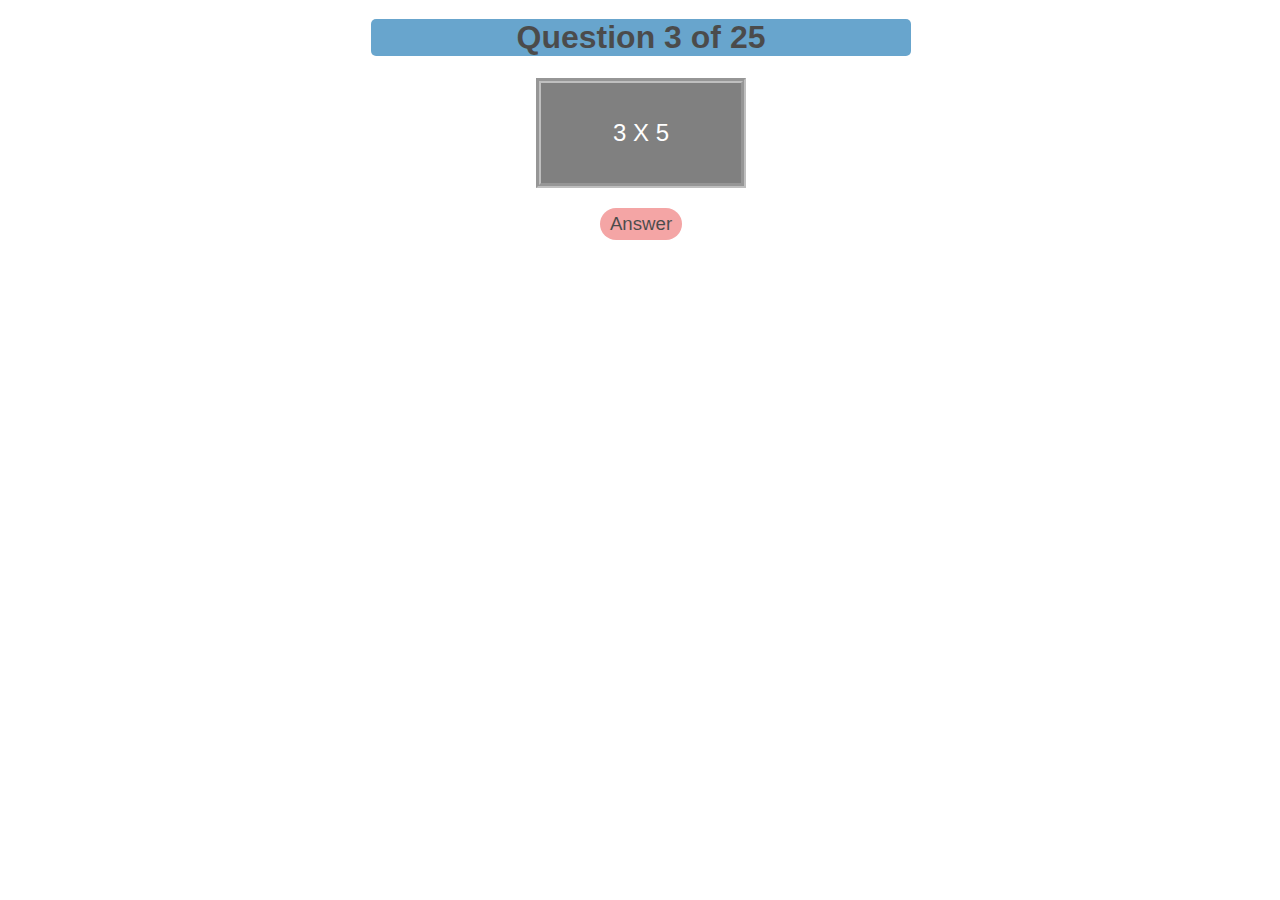
==== pages/answer.html @ 918e510f "Lots" ====
<!DOCTYPE html>
<html>
  <head>
    <meta charset="utf-8">
    <meta name="viewport" content="width=device-width">
    <title>Page Title</title>
    <link href="../style.css" rel="stylesheet" type="text/css" />
    <style>
    .container {
      background-image: url("https://data.whicdn.com/images/256750028/original.gif");
      width:540px;
    }
    .standard {
      width:540px;
    }
    #specialbox {
    vertical-align: middle;
    margin-bottom:20px;
    }
    #specialbox p {
      vertical-align:middle;
      font-size:18pt;
    }
    </style>
  </head>
  <body>
    <script src="../script.js"></script>
    <script src="../scripts/setup.js"></script>
    <div class = "container">
      <div class="standard">
        <h1>Question 3 of 25</h1>
        <div id="specialbox">
          <p id = "factors">3 X 5</p>
          </div>
        <button onclick="submitAnswer()">Answer</button>
      </div>
    </div>
  </body>
</html>
---- style.css ----
body {
  font-family:'Lucida Sans', 'Lucida Sans Regular', 'Lucida Grande', 'Lucida Sans Unicode', Geneva, Verdana, sans-serif; 
}

.container {
  background-image: url("https://i.pinimg.com/originals/aa/e0/a0/aae0a0446497e11392e8596b46908e36.gif");
  width:500px;
  text-align:center;
  background-repeat:no-repeat;
  margin:0 auto;
}
  
.standard {
  width:500px;
  height:341px;
  text-align:center;
  padding:10px;
  background-color:#fff;
  opacity: 0.7;
  margin:20px auto;
  margin-left:-9px;
  margin-top:-20px;
}

#stats {
  padding:10px;
  vertical-align: center;
  background-color:#000;
  opacity: 0.7;
  color:white;
  width:100px;
  min-height:20px;
  text-align:center;
  display:table;
  border:5px groove gray;
  margin:0 auto;
}

#stats p {
      display:table-cell;
      vertical-align:middle;
      height:1em;
    }

.standard h1 {
  background-color:#2980b9;
  border-radius: 5px;
}

.standard button {
  background-color:lightcoral;
  border-radius: 25px;
  padding:5px 10px;
  border:#fff;
  font-size:14pt;
}

.standard button:hover {
  background-color:crimson;
  color:white;
}

ol {
  width:200px;
  margin:0 auto;
  padding:10px 10px 25px 50px;
  text-align:left;
}

#specialbox {
  vertical-align: baseline;
  background-color:#000;
  opacity: 0.7;
  color:white;
  width:200px;
  height:100px;
  text-align:center;
  display:table;
  border:5px groove gray;
  margin:0 auto;
}

#specialbox p {
  display:table-cell;
  vertical-align:middle;
  height:1em;
}
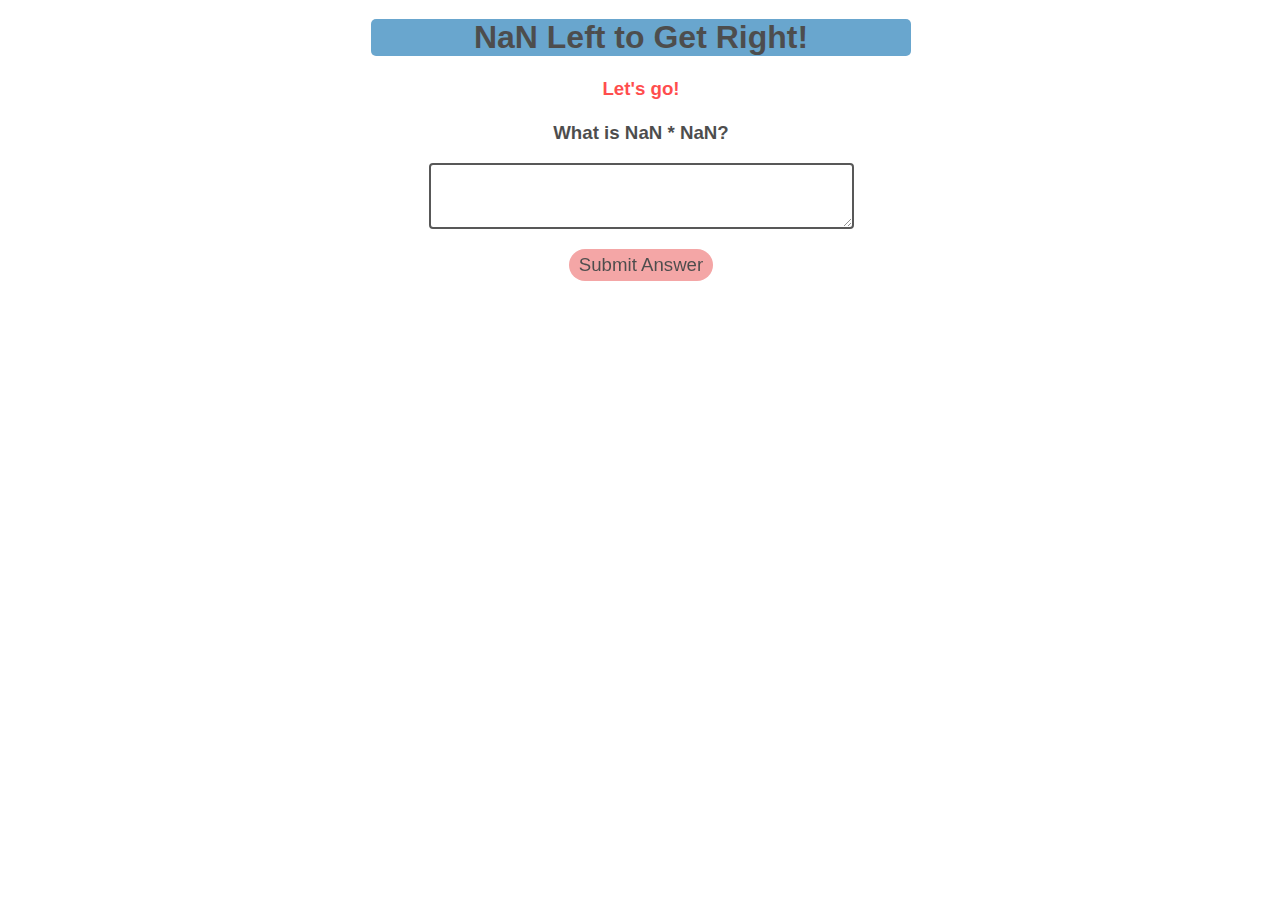
==== commit 69501ada: "Pagified Custom" ====
--- a/pages/answer.html
+++ b/pages/answer.html
@@ -6,6 +6,27 @@
     <title>Page Title</title>
     <link href="../style.css" rel="stylesheet" type="text/css" />
     <style>
+    #inputBox {
+      background-color:white;
+      border:2px solid black;
+      height:42px!important;
+      margin:0 auto;
+      padding:10px;
+      font-size:24pt;
+      color:black;
+      text-align:center;
+      display:block;
+      z-index:1000;
+      valign:middle;
+    }  
+    button {
+      display:block;
+      margin:20px auto;
+    }
+    .feedback {
+      color:red;
+      
+    }
     .container {
       background-image: url("https://data.whicdn.com/images/256750028/original.gif");
       width:540px;
@@ -23,17 +44,15 @@
     }
     </style>
   </head>
-  <body>
-    <script src="../script.js"></script>
-    <script src="../scripts/setup.js"></script>
+  <body onload = "firstQuestion()">
     <div class = "container">
       <div class="standard">
-        <h1>Question 3 of 25</h1>
-        <div id="specialbox">
-          <p id = "factors">3 X 5</p>
-          </div>
-        <button onclick="submitAnswer()">Answer</button>
+        <h1 id="questionHeader">Waiting for Question</h1>
+        <h3 id="nextQuestion">Next Question Here</h3>
+        <textarea id="inputBox"></textarea> 
+        <button onclick = "checkAnswer()">Submit Answer</button></a>
       </div>
     </div>
+    <script src="../scripts/loops.js"></script>
   </body>
 </html>--- a/style.css
+++ b/style.css
@@ -1,7 +1,22 @@
 body {
   font-family:'Lucida Sans', 'Lucida Sans Regular', 'Lucida Grande', 'Lucida Sans Unicode', Geneva, Verdana, sans-serif; 
 }
+#credits {
+  text-align:center;
+  height:10px;
+  z-index: 100;
+}
 
+#credits p {
+  font-size:8px;
+  font-style: italic;
+}
+#audio {
+  margin:0 auto;
+  text-align:center;
+  height:30px;
+  margin-bottom:10px;
+}
 .container {
   background-image: url("https://i.pinimg.com/originals/aa/e0/a0/aae0a0446497e11392e8596b46908e36.gif");
   width:500px;
